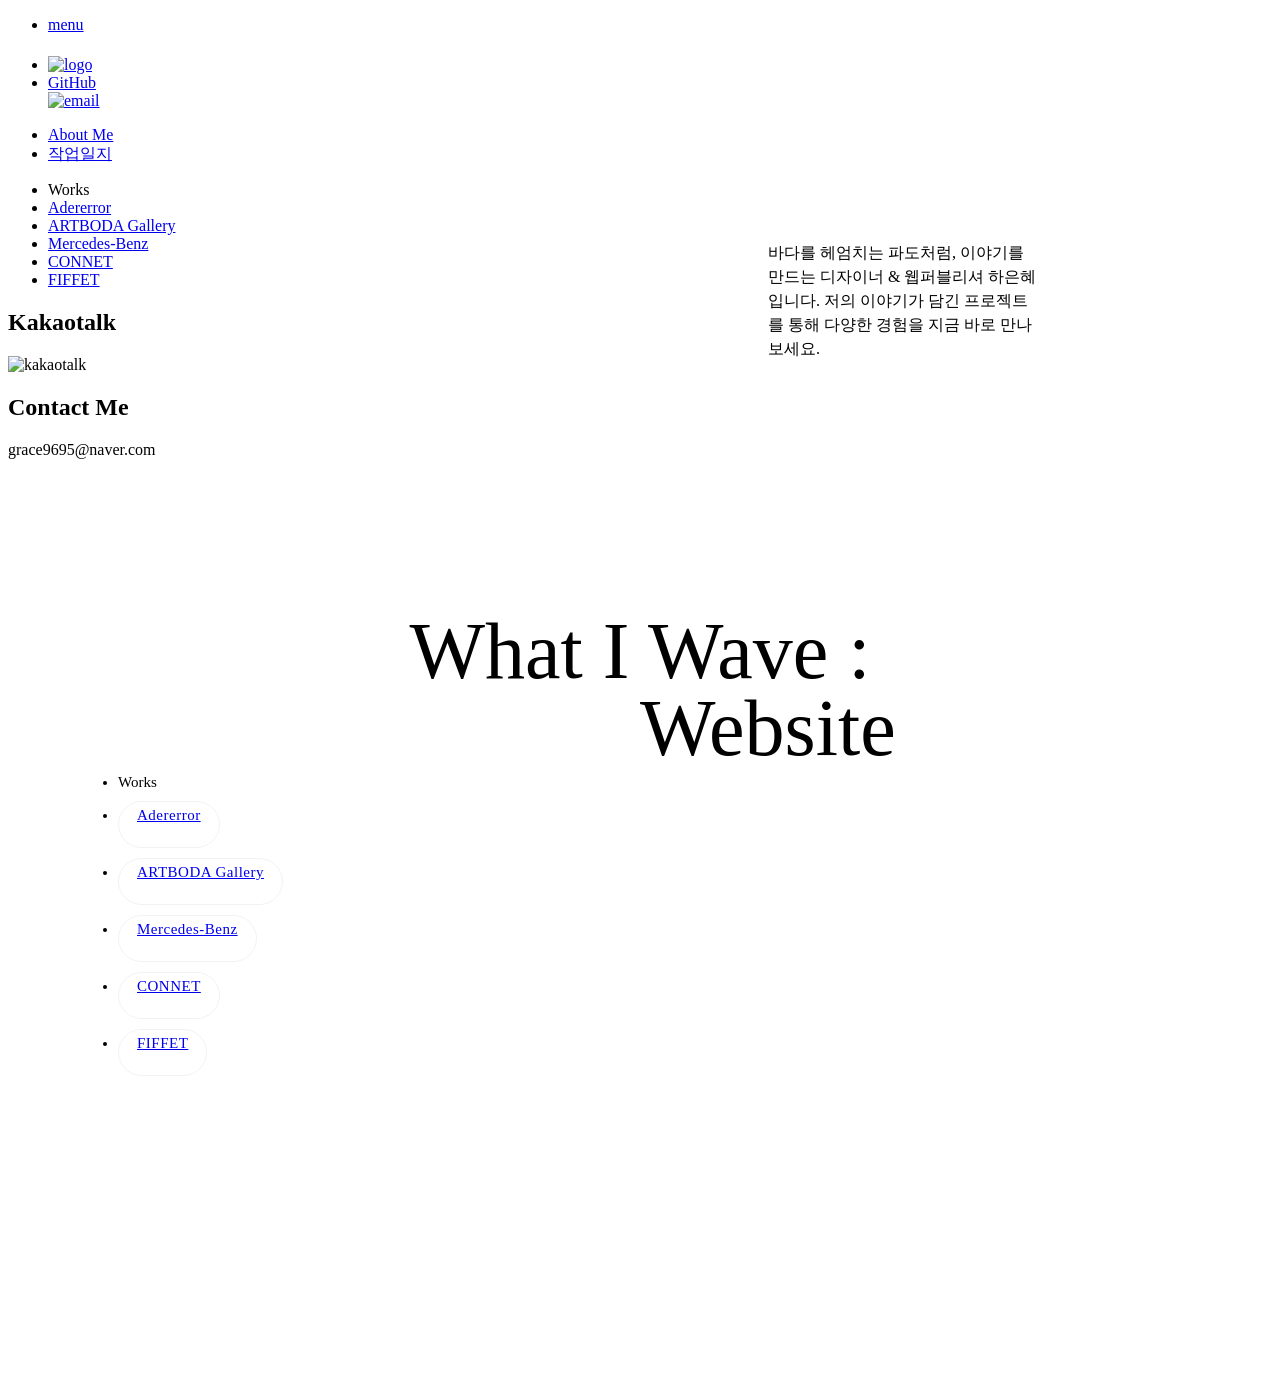
==== index.html @ 07a0487d "260717 파일추가" ====
<!DOCTYPE html>
<html lang="ko">

<head>
  <meta charset="utf-8">
  <title>HWAVE</title>
  <meta name="viewport" content="width=device-width,initial-scale=1,minimum-scale=1,maximum-scale=1,user-scalable=no">

  <!----- favicon ----->
  <link rel="shortcut icon" href="./assets/images/favicon/favicon.ico" type="image/x-icon">
  <link rel="apple-touch-icon" sizes="180x180" href="./assets/images/favicon/apple-touch-icon.png">
  <link rel="icon" type="image/png" sizes="32x32" href="./assets/images/favicon/favicon32.png">
  <link rel="icon" type="image/png" sizes="16x16" href="./assets/images/favicon/favicon16.png">
  <link rel="manifest" href="./assets/images/favicon/site.webmanifest">

  <!-- open graph -->
  <meta property="og:title" content="HWAVE">
  <meta property="og:description" content="EunhyeHa's Portfolio">
  <meta property="og:image" content="https://eunhyeha.github.io/2024Portfolio/assets/images/global/openGraph.jpg">
  <meta property="og:url" content="https://eunhyeha.github.io/2024Portfolio/index.html">

  <!----- reset ----->
  <link rel="stylesheet" href="./assets/styles/reset.css">

  <!----- font ----->
  <link rel="stylesheet" href="./assets/styles/pretendard.css">
  <link rel="stylesheet" href="./assets/styles/poppins.css">

  <!----- style ----->
  <!-- z-index 꼭 확인!!!!! -->
  <link rel="stylesheet" href="./global.css">
  <link rel="stylesheet" href="./assets/styles/globalVar.css">
  <link href="https://unpkg.com/aos@2.3.1/dist/aos.css" rel="stylesheet">

  <link rel="stylesheet" href="./index.css">

  <!----- jQuery ----->
  <script src="./assets/Js/jquery-3.7.1.min.js"></script>
  <script src="./assets/Js/jquery-ui.min.js"></script>
  <script src="https://unpkg.com/aos@2.3.1/dist/aos.js"></script>
  <script src="./global.js" defer></script>
  <script src="./index.js" defer></script>
</head>

<body>
  <!-- 주석 5개, 3개, 기본 -->

  <!----- header ----->
  <!-- frame-effect -->
  <div class="frame-effect" id="frameEffect">
    <video src="./assets/images/index/index-main-video.mp4" muted autoplay loop></video>
  </div>

  <header class="allPage-header">
    <!----- nav ----->
    <nav class="pc-main-nav">
      <ul class="menu-wrapper">

        <!-- menu -->
        <li class="menu">
          <a href="#" id="menuToggle" class="flip">menu</a>
        </li>

        <!-- logo -->
        <li class="menu-logo"><a href="./index.html"><img src="./assets/images/global/logo.png" alt="logo"></a></li>

        <!-- right-top -->
        <li class="menu-item">
          <div class="menu-item1"><a href="https://github.com/EunhyeHa">GitHub</a></div>
          <div class="menu-item2"><a href="mailto:grace9695@naver.com"><img src="./assets/images/global/icon-mail-w.png" alt="email"></a></div>
        </li>
      </ul>
    </nav>
  </header>

  <!--- header hidden-toggle --->
  <!----- menu-main ----->
  <section class="menu-main hidden" id="menuMain">
    <div class="menu-wrapper">
      <div class="menu-inner1">
        <ul class="hover-underline-menu">
          <li class="hover-effect"><a href="./about.html">About Me</a></li>
          <li class="hover-effect"><a href="https://github.com/EunhyeHa/2024Portfolio" target="_blank">작업일지</a></li>
        </ul>
      </div>

      <div class="menu-inner2">
        <ul>
          <li>Works</li>
          <li class="mpj1"><a href="./works/adererror.html">Adererror</a></li>
          <li class="mpj2"><a href="./works/artbodagallery.html">ARTBODA Gallery</a></li>
          <li class="mpj3"><a href="./works/mercedes.html">Mercedes-Benz</a></li>
          <li class="mpj4"><a href="./works/connet.html">CONNET</a></li>
          <li class="mpj5"><a href="./works/fifeet.html">FIFFET</a></li>
        </ul>
      </div>
    </div>
  </section>

  <!----- menu-side ----->
  <section class="menu-side hidden">
    <div class="side-wrapper">
      <div class="side-inner1">
        <h1>Kakaotalk</h1>
        <img src="./assets/images/global/kakaotalk.JPG" alt="kakaotalk">
      </div>
      <div class="side-inner2">
        <h1>Contact Me</h1>
        <p>grace9695@naver.com</p>
      </div>
    </div>
  </section>
  

  <!------------------------- 여기부터 본문 내용 ------------------------->
  <!----- index-main ----->
  <section class="index-main">

    <div class="list-wrapper">
    <ul>
      <li>Works</li>
      <li class="pj1"><a href="./works/adererror.html">Adererror</a></li>
      <li class="pj2"><a href="./works/artbodagallery.html">ARTBODA Gallery</a></li>
      <li class="pj3"><a href="./works/mercedes.html">Mercedes-Benz</a></li>
      <li class="pj4"><a href="./works/connet.html">CONNET</a></li>
      <li class="pj5"><a href="./works/fifeet.html">FIFFET</a></li>
    </ul>
    </div>

  <!----- index-project ----->
  <!-- project 1 -->  
  <div class="index-project1">
    <div class="pj1-img">
      <img src="./assets/images/index/index-pj1-img.jpg" alt="pj1">
    </div>
    <h1>ADERERROR</h1>
    <h2>UIUX Design, Web Publishing</h2>
    <p>패션 브랜드 Adererror의 웹사이트 리뉴얼 프로젝트. 브랜드의 다양한 컨텐츠를 활용해 그들의 메세지를 적극적으로 전달합니다.</p>
  </div>

  <!-- project 2 -->  
  <div class="index-project2">
    <div class="pj2-img">
      <img src="./assets/images/index/index-pj2-img2.jpg" alt="pj2">
    </div>
    <h1>ARTBODA Gallery</h1>
    <h2>UIUX Design</h2>
    <p>아트보다 갤러리의 웹사이트를 모바일 앱으로 기획하여, 사용자의 접근성을 높이고 서비스를 개선합니다.</p>
  </div>

  <!-- project 3 --> 
  <div class="index-project3">
    <div class="pj3-img">
      <img src="./assets/images/index/index-pj3-img.png" alt="pj3">
    </div>
    <h1>Mercedes-Benz</h1>
    <h2>UXUI Design, Web Publishing</h2>
    <p>Mercedes-Benz의 한국 공식사이트의 리뉴얼. 브랜드의 제품과 역사를 이해하고, 제공되는 서비스에 쉽게 접근할 수 있게 리뉴얼했습니다.</p>
  </div>
  
  <!-- project 4 -->  
  <div class="index-project4">
    <div class="pj4-img">
      <img src="./assets/images/index/index-pj4-img.jpg" alt="pj4">
    </div>
    <h1>CONNET</h1>
    <h2>BX Design, UIUX Design</h2>
    <p>덕후 생활을 더욱 풍요롭게! 웹툰 소셜 서비스 플랫폼 코넷, 코넷에서 마음껏 덕질해보세요.</p>
  </div>

  <!-- project 5 -->  
  <div class="index-project5">
    <div class="pj5-img">
      <img src="./assets/images/index/index-pj5-img.jpg" alt="pj5">
    </div>
    <h1>FIFEET</h1>
    <h2>Brand Experience Design</h2>
    <p>전부 다른 모양의 발을 가진 우리, 나에게 딱 맞는 신발만 구매할 수 있다면 어떨까요? 피핏은 개인 신발 매칭 서비스를 제공합니다.</p>
  </div>
  
</section>

  <!----- index-main-text ----->
  <section class="index-txt">
    <h1>What I Wave :</h1>
    <h2>
      <span id="flipper" class="flip">
        <span class="step step0 set">Website</span>
        <span class="step step1">Brand</span>
        <span class="step step2">Application</span>
        <span class="step step3">Story</span>
        <span class="step step4">Dreams</span>
        <span class="step step5">Flow</span>
        <span class="step step6">Anything</span>
        <span class="step step7">Identity</span>
        <span class="step step8">Experience</span>
        <span class="step step9">Interface</span>
    </span>
    </h2>
    <p>바다를 헤엄치는 파도처럼, 이야기를 만드는 디자이너 & 웹퍼블리셔 하은혜입니다. 
       저의 이야기가 담긴 프로젝트를 통해 다양한 경험을 지금 바로 만나보세요.</p>
  </section>

  <!-- main-video -->
  <video src="./assets/images/index/index-main-video.mp4" muted autoplay loop></video>

</body>
</html>
---- index.css ----
@charset "utf-8";
* {
    font-family: var(--primary-font-en);
}

/* z-index : 1,2 사용 */
/***** index-main *****/
.index-main {
    height: 100vh;

    position: relative;
    display: flex;
    align-items: center;
    transition: 0.5s ease-in-out;
}

/* index-main-list */
.index-main .list-wrapper {
    font-size: 15px;
    color: var(--color-w);
    padding-left: 70px;

    position: relative;
    z-index: 2;
}
.index-main .list-wrapper ul {
    display: flex;
    flex-direction: column;
}
.index-main .list-wrapper ul li:not(:first-child) {
    max-width: fit-content; /* 텍스트 길이에 맞게 */
    align-self: flex-start;
    height: 35px;
    margin-top: 10px;
    padding: 5px 18px;
    text-align: left;
    letter-spacing: 0.5px;
    border: rgba(128, 128, 128, 0.1) solid 1px;
    background-color: var(--color-lg);
    border-radius: 30px;
    
    transition: 0.2s ease-in-out;
}
.index-main .list-wrapper ul li:hover:not(:first-child) {
    border: #fff solid 1px;
    background-color: transparent;
}


/***** index-project *****/
/*** project 1 - Adererror ***/
.index-project1 {
    opacity: 0;
    visibility: hidden;
    background: url(./assets/images/index/index-main-pj1.jpg) no-repeat 50% / cover ;

    position: absolute;
    top: 0;
    left: 0;
    width: 100%;
    height: 100%;
    transition: opacity 0.5s ease-in-out, visibility 0.5s ease-in-out;
    
    /* list 밑으로!!!!!!!!!!!!!!!!!!!!!!!!!!!!!!!! */
    z-index: 1;
}
.index-project1::before {
    content: '';
    position: absolute;
    top: 0;
    left: 0;
    width: 100%;
    height: 100%;
    background-color: rgba(0, 0, 0, 0.4);
}

.index-project1 .pj1-img img {
    width: 750px;
    border-radius: 10px;
    position: absolute;
    top: 13vh;
    left: 50vw;
}
.index-project1 h1,
.index-project1 h2,
.index-project1 p {
    position: absolute;
    color: var(--color-w)
}
.index-project1 h1 {
    font-weight: var(--weight-sb);
    font-size: 75px;
    top: 65vh;
    left: 20vw;
}
.index-project1 h2 {
    width: 150px;
    font-size: 18px;
    font-weight: var(--weight-md);
    top: 25vh;
    left: 35vw;
}
.index-project1 p {
    width: 265px;
    font-family: var(--primary-font-ko);
    font-size: 16px;
    font-weight: var(--weight-rg);
    line-height: 1.4;
    top: 73vh;
    left: 70vw;
}

/*** project 2 - ARTBODA Gallery ***/
.index-project2 {
    opacity: 0;
    visibility: hidden;
    background: url(./assets/images/index/index-main-pj2.jpg) no-repeat 40% 60% / cover ;

    position: absolute;
    top: 0;
    left: 0;
    width: 100%;
    height: 100%;
    transition: opacity 0.5s ease-in-out, visibility 0.5s ease-in-out;
    
    /* list 밑으로!!!!!!!!!!!!!!!!!!!!!!!!!!!!!!!! */
    z-index: 1;
}
.index-project2::before {
    content: '';
    position: absolute;
    top: 0;
    left: 0;
    width: 100%;
    height: 100%;
    background-color: rgba(0, 0, 0, 0.4);
}

.index-project2 .pj2-img {
    width: 590px;
    overflow: hidden;
    border-radius: 10px;
    position: absolute;
    top: 45vh;
    left: 18vw; 
}
.index-project2 .pj2-img img{
    width: 100%;
    height: auto;
    transform: scale(2.2) translateY(25px) translateX(5px);
}
.index-project2 h1,
.index-project2 h2,
.index-project2 p {
    position: absolute;
    color: var(--color-w)
}
.index-project2 h1 {
    font-weight: var(--weight-sb);
    font-size: 75px;
    top: 53vh;
    left: 55vw;
}
.index-project2 h2 {
    width: 150px;
    font-size: 18px;
    font-weight: var(--weight-md);
    top: 70vh;
    left: 60vw;
}
.index-project2 p {
    width: 265px;
    font-family: var(--primary-font-ko);
    font-size: 16px;
    font-weight: var(--weight-rg);
    line-height: 1.4;
    top: 25vh;
    left: 37vw;
}

/*** project 3 - Mercedes ***/
.index-project3 {
    opacity: 0; 
    visibility: hidden;
    background: url(./assets/images/index/index-main-pj3.jpg) no-repeat 50% 35% / cover ;

    position: absolute;
    top: 0;
    left: 0;
    width: 100%;
    height: 100%;
    transition: opacity 0.5s ease-in-out, visibility 0.5s ease-in-out;
    
    /* list 밑으로!!!!!!!!!!!!!!!!!!!!!!!!!!!!!!!! */
    z-index: 1;
}
.index-project3::before {
    content: '';
    position: absolute;
    top: 0;
    left: 0;
    width: 100%;
    height: 100%;
    background-color: rgba(0, 0, 0, 0.4);
}

.index-project3 .pj3-img img {
    width: 750px;
    border-radius: 10px;
    position: absolute;
    top: 13vh;
    left: 50vw;
}
.index-project3 h1,
.index-project3 h2,
.index-project3 p {
    position: absolute;
    color: var(--color-w);
}
.index-project3 h1 {
    font-weight: var(--weight-sb);
    font-size: 75px;
    line-height: 1.4;
    top: 65vh;
    left: 20vw;
}
.index-project3 h2 {
    width: 150px;
    font-size: 18px;
    font-weight: var(--weight-md);
    top: 25vh;
    left: 35vw;
}
.index-project3 p {
    width: 265px;
    font-size: 16px;
    font-weight: var(--weight-rg);
    line-height: 1.4;
    top: 73vh;
    left: 70vw;
}

/*** project 4 - CONNET ***/
.index-project4 {
    opacity: 0;
    visibility: hidden;
    background: url(./assets/images/index/index-main-pj4.jpg) no-repeat 50% 55% / cover;

    position: absolute;
    top: 0;
    left: 0;
    width: 100%;
    height: 100%;
    transition: opacity 0.5s ease-in-out, visibility 0.5s ease-in-out;

    /* list 밑으로!!!!!!!!!!!!!!!!!!!!!!!!!!!!!!!! */
    z-index: 1;
}
.index-project4::before {
    content: '';
    position: absolute;
    top: 0;
    left: 0;
    width: 100%;
    height: 100%;
    background-color: rgba(0, 0, 0, 0.5);
}

.index-project4 .pj4-img {
    width: 590px;
    height: 380px;
    overflow: hidden;
    border-radius: 10px;
    position: absolute;
    top: 45vh;
    left: 18vw; 
}
.index-project4 .pj4-img img{
    width: 100%;
    height: 100%;
    object-fit: cover;
}

.index-project4 h1,
.index-project4 h2,
.index-project4 p {
    position: absolute;
    color: var(--color-w);
}
.index-project4 h1 {
    font-weight: var(--weight-sb);
    font-size: 75px;
    top: 53vh;
    left: 55vw;
}
.index-project4 h2 {
    width: 150px;
    font-size: 18px;
    font-weight: var(--weight-md);
    top: 70vh;
    left: 60vw;
}
.index-project4 p {
    font-family: var(--primary-font-ko);
    width: 265px;
    font-size: 16px;
    font-weight: var(--weight-rg);
    line-height: 1.4;
    top: 25vh;
    left: 37vw;
}

/*** project 5 - FIFEET ***/
.index-project5 {
    opacity: 0; 
    visibility: hidden;
    background: url(./assets/images/index/index-main-pj5.jpg) no-repeat 50% 33% / cover;

    position: absolute;
    top: 0;
    left: 0;
    width: 100%;
    height: 100%;
    transition: opacity 0.5s ease-in-out, visibility 0.5s ease-in-out;
    
    /* list 밑으로!!!!!!!!!!!!!!!!!!!!!!!!!!!!!!!! */
    z-index: 1;
}
.index-project5::before {
    content: '';
    position: absolute;
    top: 0;
    left: 0;
    width: 100%;
    height: 100%;
    background-color: rgba(0, 0, 0, 0.4);
}
.index-project5 .pj5-img {
    width: 480px; height: 500px;
    overflow: hidden;
    border-radius: 10px;
    position: absolute;
    top: 40vh;
    left: 65vw;
}
.index-project5 .pj5-img img {
    width: 100%; height: auto;
    transform: translateY(-80px);
}
.index-project5 h1,
.index-project5 h2,
.index-project5 p {
    position: absolute;
    color: var(--color-w);
}
.index-project5 h1 {
    font-weight: var(--weight-sb);
    font-size: 75px;
    top: 52vh;
    left: 25vw;
}
.index-project5 h2 {
    width: 165px;
    font-size: 18px;
    font-weight: var(--weight-md);
    top: 40vh;
    left: 53vw;
}
.index-project5 p {
    width: 265px;
    font-family: var(--primary-font-ko);
    font-size: 16px;
    font-weight: var(--weight-rg);
    line-height: 1.4;
    top: 20vh;
    left: 40vw;
}

/***** index-main-text *****/
/*** 제목 + 텍스트 ***/
.index-txt h1 {
    font-size: 80px;
    font-weight: var(--weight-sb);
    color: var(--color-w);
    position: absolute;
    top: 60vh;
    left: 32vw;
}

/*** flip animation ***/
.index-txt .flip-space {
    letter-spacing: 500px;
    position: absolute;
    top: 70vh;
    left: 40vw;

    display: inline-block;
    width: 100px;
    text-align: center;
}
.index-txt h2 {
    font-size: 80px;
    font-weight: var(--weight-sb);
    color: var(--color-w);
    display: inline-block;
    perspective: 500px;

    position: absolute;
    top: 65vh;
    left: 50vw;
}
.flip {
    display: inline-block;
    position: relative;
    width: 200px;
    height: 40px;
}

/* class 이름 주의!!!!!!!! (step) */
.flip .step {
    font-weight: var(--weight-sb);
    display: block;
    width: 100%;
    transition: transform 1.2s, opacity 0.3s;
    opacity: 0;
    transform: rotateX(90deg);
    position: absolute;
    top: 0;
    left: 0;
}
.flip .set {
    opacity: 1;
    transform: rotateX(0deg);
}
.flip .down {
    opacity: 0;
    transform: rotateX(-90deg);
}

.index-txt p {
    width: 270px;
    font-family: var(--primary-font-ko);
    font-size: 16px;
    line-height: 1.5;
    color: var(--color-w);

    position: absolute;
    top: 25vh;
    left: 60vw;
}

/*** main-video ***/
video {
    position: absolute;
    top: 0;
    left: 0;
    width: 100%;
    height: 100%;
    object-fit: cover;
    z-index: -99999;
}
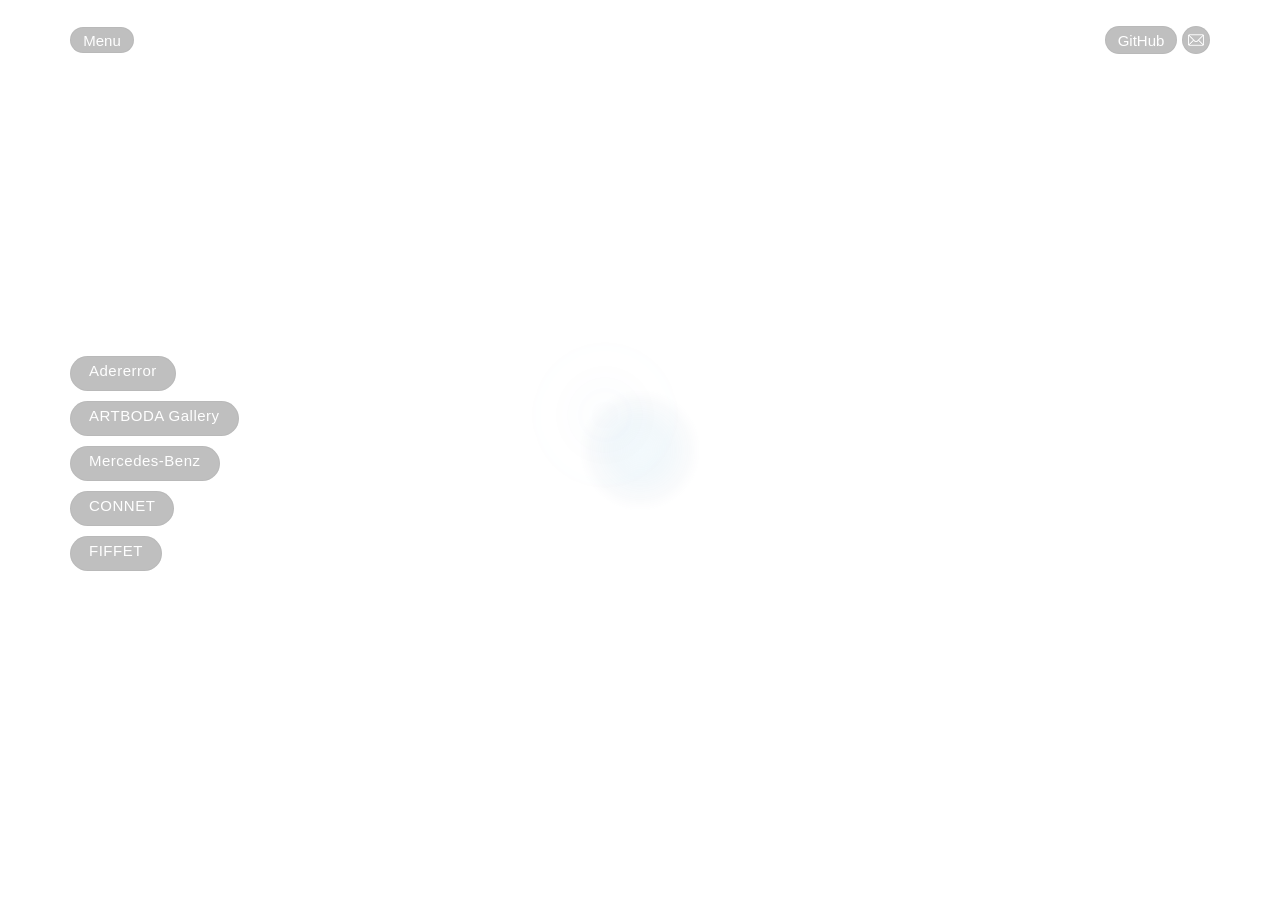
==== commit c6280a20: "260827 index 수정" ====
--- a/index.html
+++ b/index.html
@@ -180,29 +180,38 @@
   
 </section>
 
-  <!----- index-main-text ----->
-  <section class="index-txt">
-    <h1>What I Wave :</h1>
-    <h2>
-      <span id="flipper" class="flip">
-        <span class="step step0 set">Website</span>
-        <span class="step step1">Brand</span>
-        <span class="step step2">Application</span>
-        <span class="step step3">Story</span>
-        <span class="step step4">Dreams</span>
-        <span class="step step5">Flow</span>
-        <span class="step step6">Anything</span>
-        <span class="step step7">Identity</span>
-        <span class="step step8">Experience</span>
-        <span class="step step9">Interface</span>
-    </span>
-    </h2>
-    <p>바다를 헤엄치는 파도처럼, 이야기를 만드는 디자이너 & 웹퍼블리셔 하은혜입니다. 
-       저의 이야기가 담긴 프로젝트를 통해 다양한 경험을 지금 바로 만나보세요.</p>
-  </section>
-
-  <!-- main-video -->
-  <video src="./assets/images/index/index-main-video.mp4" muted autoplay loop></video>
+  <div class="fluid-layer" id="fluidLayer">
+    <svg class="fluid-svg" xmlns="http://www.w3.org/2000/svg" xmlns:xlink="http://www.w3.org/1999/xlink" aria-hidden="true" focusable="false">
+      <filter id="fluidDisplace" x="-25%" y="-25%" width="150%" height="150%" color-interpolation-filters="sRGB">
+        <feImage id="fluidMap" result="map" x="0" y="0" width="100%" height="100%" preserveAspectRatio="none"></feImage>
+        <feDisplacementMap id="fluidScale" in="SourceGraphic" in2="map" scale="36" xChannelSelector="R" yChannelSelector="G"></feDisplacementMap>
+      </filter>
+    </svg>
+    <!-- main-video -->
+    <!-- <img src="./assets/images/index/index-main-bgImg.jpg" alt=""> -->
+    <video src="./assets/images/index/index-main-video.mp4" muted autoplay loop></video>
+    <section class="index-txt">
+      <h1><span class="sway-what">What</span> <span class="sway-i">I</span> <span class="sway-wave">Wave</span> :</h1>
+      <h2>
+        <span id="flipper" class="flip">
+          <span class="step step0 set">Website</span>
+          <span class="step step1">Brand</span>
+          <span class="step step2">Application</span>
+          <span class="step step3">Story</span>
+          <span class="step step4">Dreams</span>
+          <span class="step step5">Flow</span>
+          <span class="step step6">Anything</span>
+          <span class="step step7">Identity</span>
+          <span class="step step8">Experience</span>
+          <span class="step step9">Interface</span>
+        </span>
+      </h2>
+      <p>바다를 헤엄치는 파도처럼, 이야기를 만드는 디자이너 & 웹퍼블리셔 하은혜입니다.
+         저의 이야기가 담긴 프로젝트를 통해 다양한 경험을 지금 바로 만나보세요.</p>
+      <div class="fluid-caustic fluid-caustic--in" id="fluidCausticIn" aria-hidden="true"></div>
+    </section>
+  </div>
+  <div class="fluid-caustic" id="fluidCaustic" aria-hidden="true"></div>
 
 </body>
 </html>
--- a/assets/styles/pretendard.css
+++ b/assets/styles/pretendard.css
@@ -0,0 +1,72 @@
+@charset "utf-8";
+/*
+Copyright (c) 2021 Kil Hyung-jin, with Reserved Font Name Pretendard.
+https://github.com/orioncactus/pretendard
+
+This Font Software is licensed under the SIL Open Font License, Version 1.1.
+This license is copied below, and is also available with a FAQ at:
+http://scripts.sil.org/OFL
+*/
+
+@font-face {
+	font-family: 'Pretendard';
+	font-weight: 900;
+	font-display: swap;
+	src: local('Pretendard Black'), url(../fonts/Pretendard-Black.woff2) format('woff2');
+}
+
+@font-face {
+	font-family: 'Pretendard';
+	font-weight: 800;
+	font-display: swap;
+	src: local('Pretendard ExtraBold'), url(../fonts/Pretendard-ExtraBold.woff2) format('woff2');
+}
+
+@font-face {
+	font-family: 'Pretendard';
+	font-weight: 700;
+	font-display: swap;
+	src: local('Pretendard Bold'), url(../fonts/Pretendard-Bold.woff2) format('woff2');
+}
+
+@font-face {
+	font-family: 'Pretendard';
+	font-weight: 600;
+	font-display: swap;
+	src: local('Pretendard SemiBold'), url(../fonts/Pretendard-SemiBold.woff2) format('woff2');
+}
+
+@font-face {
+	font-family: 'Pretendard';
+	font-weight: 500;
+	font-display: swap;
+	src: local('Pretendard Medium'), url(../fonts/Pretendard-Medium.woff2) format('woff2');
+}
+
+@font-face {
+	font-family: 'Pretendard';
+	font-weight: 400;
+	font-display: swap;
+	src: local('Pretendard Regular'), url(../fonts/Pretendard-Regular.woff2) format('woff2');
+}
+
+@font-face {
+	font-family: 'Pretendard';
+	font-weight: 300;
+	font-display: swap;
+	src: local('Pretendard Light'), url(../fonts/Pretendard-Light.woff2) format('woff2');
+}
+
+@font-face {
+	font-family: 'Pretendard';
+	font-weight: 200;
+	font-display: swap;
+	src: local('Pretendard ExtraLight'), url(../fonts/Pretendard-ExtraLight.woff2) format('woff2');
+}
+
+@font-face {
+	font-family: 'Pretendard';
+	font-weight: 100;
+	font-display: swap;
+	src: local('Pretendard Thin'), url(../fonts/Pretendard-Thin.woff2) format('woff2');
+}
--- a/assets/styles/poppins.css
+++ b/assets/styles/poppins.css
@@ -0,0 +1,128 @@
+@charset "utf-8";
+
+@font-face {
+    font-family: 'Poppins';
+    src: local('Poppins Thin'),url(../fonts/Poppins-Light.ttf) format('ttf');
+    font-style: normal;
+    font-weight: 100;
+    font-display: swap;
+}
+@font-face {
+    font-family: 'Poppins';
+    src: local('Poppins ThinItalic'),url(../fonts/Poppins-LightItalic.ttf) format('ttf');
+    font-style: normal;
+    font-weight: 100;
+    font-display: swap;
+}
+@font-face {
+    font-family: 'Poppins';
+    src: local('Poppins ExtraLight'),url(../fonts/Poppins-ExtraLight.ttf) format('ttf');
+    font-style: normal;
+    font-weight: 200;
+    font-display: swap;
+}
+@font-face {
+    font-family: 'Poppins';
+    src: local('Poppins ExtraLightItalic'),url(../fonts/Poppins-ExtraLightItalic.ttf) format('ttf');
+    font-style: italic;
+    font-weight: 200;
+    font-display: swap;
+}
+@font-face {
+    font-family: 'Poppins';
+    src: local('Poppins Light'),url(../fonts/Poppins-Light.ttf) format('ttf');
+    font-style: normal;
+    font-weight: 300;
+    font-display: swap;
+}
+@font-face {
+    font-family: 'Poppins';
+    src: local('Poppins LightItalic'),url(../fonts/Poppins-LightItalic.ttf) format('ttf');
+    font-style: italic;
+    font-weight: 300;
+    font-display: swap;
+}
+@font-face {
+    font-family: 'Poppins';
+    src: local('Poppins Regular'),url(../fonts/Poppins-Regular.ttf) format('ttf');
+    font-style: normal;
+    font-weight: 400;
+    font-display: swap;
+}
+@font-face {
+    font-family: 'Poppins';
+    src: local('Poppins RegularItalic'),url(../fonts/Poppins-Italic.ttf) format('ttf');
+    font-style: italic;
+    font-weight: 400;
+    font-display: swap;
+}
+@font-face {
+    font-family: 'Poppins';
+    src: local('Poppins Medium'),url(../fonts/Poppins-Medium.ttf) format('ttf');
+    font-style: normal;
+    font-weight: 500;
+    font-display: swap;
+}
+@font-face {
+    font-family: 'Poppins';
+    src: local('Poppins MediumItalic'),url(../fonts/Poppins-MediumItalic.ttf) format('ttf');
+    font-style: italic;
+    font-weight: 500;
+    font-display: swap;
+}
+@font-face {
+    font-family: 'Poppins';
+    src: local('Poppins SemiBold'),url(../fonts/Poppins-SemiBold.ttf) format('ttf');
+    font-style: normal;
+    font-weight: 600;
+    font-display: swap;
+}
+@font-face {
+    font-family: 'Poppins';
+    src: local('Poppins SemiBoldItalic'),url(../fonts/Poppins-SemiBoldItalic.ttf) format('ttf');
+    font-style: italic;
+    font-weight: 600;
+    font-display: swap;
+}
+@font-face {
+    font-family: 'Poppins';
+    src: local('Poppins Bold'),url(../fonts/Poppins-Bold.ttf) format('ttf');
+    font-style: normal;
+    font-weight: 700;
+    font-display: swap;
+}
+@font-face {
+    font-family: 'Poppins';
+    src: local('Poppins BoldItalic'),url(../fonts/Poppins-BoldItalic.ttf) format('ttf');
+    font-style: italic;
+    font-weight: 700;
+    font-display: swap;
+}
+@font-face {
+    font-family: 'Poppins';
+    src: local('Poppins ExtraBold'),url(../fonts/Poppins-ExtraBold.ttf) format('ttf');
+    font-style: normal;
+    font-weight: 800;
+    font-display: swap;
+}
+@font-face {
+    font-family: 'Poppins';
+    src: local('Poppins ExtraBoldItalic'),url(../fonts/Poppins-ExtraBoldItalic.ttf) format('ttf');
+    font-style: italic;
+    font-weight: 800;
+    font-display: swap;
+}
+@font-face {
+    font-family: 'Poppins';
+    src: local('Poppins Black'),url(../fonts/Poppins-Black.ttf) format('ttf');
+    font-style: normal;
+    font-weight: 900;
+    font-display: swap;
+}
+@font-face {
+    font-family: 'Poppins';
+    src: local('Poppins BlackItalic'),url(../fonts/Poppins-BlackItalic.ttf) format('ttf');
+    font-style: italic;
+    font-weight: 900;
+    font-display: swap;
+}
--- a/global.css
+++ b/global.css
@@ -0,0 +1,409 @@
+@charset "utf-8";
+body {
+  font-family: var(--primary-font-en);
+  overflow: hidden;
+  color: var(--color-w);
+  position: relative;
+}
+
+/* 
+z-index 모든 페이지에서 최상위에 오도록 
+단위: 9000, 9990, 9991, 9999, 99999
+*/
+
+/*
+  공통 적용
+  transition: 0.2s ease-in-out;
+*/
+
+
+/***** header *****/
+/*** frame effect ***/
+.frame-effect {
+  position: fixed;
+  top: 0;
+  left: 0;
+  width: 100%;
+  height: 100%;
+  background-color: transparent;
+  overflow: hidden;
+  transition: opacity 0.4s ease-in-out;
+  pointer-events: none;
+  opacity: 0;
+  transform: translateX(-100%);
+
+  z-index: 9000;
+}
+.frame-effect.visible {
+  opacity: 1;
+  transform: translateX(0);
+}
+
+/* The overlay background color and center cutout effect */
+.frame-effect::before {
+  content: '';
+  position: absolute;
+  top: 0;
+  left: 0;
+  width: 100%;
+  height: 100%;
+  background-color: var(--color-b);
+  z-index: 9990;
+}
+
+.frame-effect::after {
+  content: '';
+  position: absolute;
+  top: 10%;
+  left: 30%;
+  width: 50%;
+  height: 80%;
+  
+  border-radius: 10px;
+  z-index: 9991;
+}
+
+/* 비디오 스타일링 */
+.frame-effect video {
+  position: absolute;
+  top: 10%;
+  left: 30%;
+  width: 40%;
+  height: 80%;
+  object-fit: cover;
+  border-radius: 10px;
+  z-index: 9990;
+}
+
+.frame-effect.visible {
+  opacity: 1;
+  transform: translateX(0);
+}
+
+/*** nav ***/
+.allPage-header {
+  width: 100%;
+  height: 50px;
+  padding: 25px 70px 0 70px;
+  font-size: 15px;
+  position: fixed;
+
+  z-index: 99990;
+}
+
+.allPage-header .pc-main-nav .menu-wrapper {
+  height: 30px;
+  display: flex;
+  align-items: center;
+  justify-content: space-between;
+  position: relative;
+
+}
+
+/*** menu ***/
+.allPage-header .pc-main-nav .menu-wrapper .menu {
+  width: 64px;
+  height: 26px;
+
+  background-color: var(--color-lg);
+  border: rgba(128, 128, 128, 0.1) solid 1px;
+  border-radius: 30px;
+  text-transform: capitalize;
+  display: flex;
+  justify-content: center;
+  align-items: center;
+  position: relative;
+  z-index: 999999;
+
+  perspective: 1000px;
+
+  transition: 0.2s ease-in-out;
+}
+
+.allPage-header .pc-main-nav .menu-wrapper .menu a {
+  color: var(--color-w);
+  position: relative;
+  
+  display: inline-block;
+  text-decoration: none;
+  width: 100%;
+  height: 100%;
+  display: flex;
+  align-items: center;
+  justify-content: center;
+  transform-style: preserve-3d;
+  transition: 0.6s ease-in-out;
+}
+
+.allPage-header .pc-main-nav .menu-wrapper .menu a.flipped {
+  transform: rotateX(180deg);
+}
+
+.allPage-header .pc-main-nav .menu-wrapper .menu a .front,
+.allPage-header .pc-main-nav .menu-wrapper .menu a .back {
+  position: absolute;
+  width: 100%;
+  height: 100%;
+  display: flex;
+  align-items: center;
+  justify-content: center;
+  backface-visibility: hidden;
+}
+
+.allPage-header .pc-main-nav .menu-wrapper .menu a .back {
+  transform: rotateX(180deg);
+}
+
+.allPage-header .pc-main-nav .menu-wrapper .menu a::before,
+.allPage-header .pc-main-nav .menu-wrapper .menu a::after {
+  content: '';
+  position: absolute;
+  top: 0;
+  left: 0;
+  width: 100%;
+  height: 100%;
+}
+
+.allPage-header .pc-main-nav .menu-wrapper .menu a::before {
+  background-color: transparent;
+  transition: background-color 0.3s ease-in-out;
+  z-index: 9000;
+}
+
+.allPage-header .pc-main-nav .menu-wrapper .menu a::after {
+  top: 5px;
+  left: 5px;
+  right: 5px;
+  bottom: 5px;
+}
+
+/* hover */
+.allPage-header .pc-main-nav .menu-wrapper .menu:hover {
+  border: #fff 1px solid;
+  background-color: transparent;
+}
+
+/***** logo *****/
+.allPage-header .pc-main-nav .menu-wrapper .menu-logo {
+  position: absolute;
+  left: 50%;
+  transform: translateX(-50%);
+}
+
+.allPage-header .pc-main-nav .menu-wrapper .menu-logo img {
+  height: 22px;
+}
+
+/***** right-top *****/
+.allPage-header .pc-main-nav .menu-wrapper .menu-item {
+  display: flex;
+  align-items: center;
+}
+
+/*** GitHub ***/
+.allPage-header .pc-main-nav .menu-wrapper .menu-item1 {
+  background-color: var(--color-lg);
+  border: rgba(128, 128, 128, 0.1) solid 1px;
+  border-radius: 50px;
+
+  transition: 0.2s ease-in-out;
+}
+
+.allPage-header .pc-main-nav .menu-wrapper .menu-item1 a {
+  width: 70px;
+  height: 26px;
+  display: flex;
+  justify-content: center;
+  align-items: center;
+}
+
+.allPage-header .pc-main-nav .menu-wrapper .menu-item1:hover {
+  border: #fff 1px solid;
+  background-color: transparent;
+}
+
+/*** Mail ***/
+.allPage-header .pc-main-nav .menu-wrapper .menu-item2 {
+  background-color: var(--color-lg);
+  border: rgba(128, 128, 128, 0.1) solid 1px;
+  border-radius: 50px;
+  margin-left: 5px;
+
+  transition: 0.2s ease-in-out;
+}
+
+.allPage-header .pc-main-nav .menu-wrapper .menu-item2:hover {
+  border: #fff 1px solid;
+  background-color: transparent;
+}
+
+.allPage-header .pc-main-nav .menu-wrapper .menu-item2 a {
+  width: 26px;
+  height: 26px;
+  display: flex;
+  justify-content: center;
+  align-items: center;
+}
+
+.allPage-header .pc-main-nav .menu-wrapper .menu-item2 img {
+  width: 16px;
+}
+
+/*** hidden-toggle ***/
+/***** menu-main *****/
+.menu-main {
+  height: 100vh;
+  padding: 0 70px;
+  position: fixed;
+  z-index: 9999;
+  top: 0;
+  left: 0;
+  display: flex;
+  align-items: center;
+  transition: opacity 0.6s ease-in-out, transform 0.6s ease-in-out;
+  opacity: 0;
+  transform: translateX(-100%);
+}
+  
+.menu-main.visible {
+  opacity: 1;
+  transform: translateX(0);
+}
+
+/*** mouse-hover-effect ***/
+.hover-underline-menu li:nth-of-type(2) {
+  font-family: var(--primary-font-ko);
+}
+
+.hover-underline-menu li a {
+  color: var(--color-w);
+  text-decoration: none;
+  line-height: 2;
+  position: relative;
+}
+
+.hover-underline-menu li a::after {
+  content: '';
+  position: absolute;
+  width: 0;
+  height: 1px;
+  display: block;
+  margin-top: -5px;
+  right: 0;
+  background: var(--color-w);
+  transition: width 0.4s ease-in-out, background-color 0.4s ease-in-out;
+}
+
+.hover-underline-menu li:hover a::after {
+  width: 100%;
+  left: 0;
+  background: var(--color-w);
+}
+
+.gray-text {
+  color: var(--color-lg) !important;
+}
+
+.menu-main .menu-wrapper .menu-inner1 ul {
+  font-size: 20px;
+  font-weight: var(--weight-md);
+  line-height: 1.8;
+  letter-spacing: 0.5px;
+  margin-bottom: 35px;
+  display: inline-block;
+  position: relative;
+  z-index: 99999;
+}
+
+/*** Works ***/
+.menu-main .menu-wrapper .menu-inner2 li {
+  font-size: 15px;
+  color: var(--color-w);
+  display: flex;
+  align-items: center;
+
+  transition: 0.2s ease-in-out;
+  position: relative;
+  z-index: 99999;
+}
+
+.menu-main .menu-wrapper .menu-inner2 ul li:not(:first-child) {
+  max-width: fit-content;
+  align-self: flex-start;
+  height: 35px;
+  margin-top: 10px;
+  padding: 5px 18px;
+  text-align: left;
+  letter-spacing: 0.5px;
+  border: rgba(128, 128, 128, 0.1) solid 1px;
+  background-color: var(--color-lg);
+  border-radius: 30px;
+}
+
+.menu-main .menu-wrapper .menu-inner2 ul li:hover:not(:first-child) {
+  border: #fff solid 1px;
+  background-color: transparent;
+}
+
+/***** menu-side *****/
+.menu-side {
+  width: 230px;
+  margin: 0 70px;
+  position: fixed;
+  z-index: 99999;
+
+  top: 30%;
+  right: 0%;
+  display: flex;
+  align-items: center;
+  font-size: 14px;
+  transition: opacity 0.6s ease-in-out, transform 0.6s ease-in-out;
+  opacity: 0;
+  transform: translateX(100%); /* 화면 밖에서 시작 */
+}
+
+.menu-side.visible {
+  opacity: 1;
+  transform: translateX(0); /* 화면 안으로 이동 */
+}
+
+/* 사이드 내부 스타일 */
+.menu-side .side-wrapper .side-inner1 {
+  padding: 15px 20px 20px;
+  background-color: var(--color-lg);
+  border-radius: 10px;
+}
+
+.menu-side .side-wrapper .side-inner1 img {
+  width: 100%;
+  height: 100%;
+  margin-top: 10px;
+
+  filter: blur(3px);
+  transition: 0.3s ease-in-out; 
+}
+.menu-side .side-wrapper .side-inner1 img:hover {
+  filter: blur(0);
+}
+
+.menu-side .side-wrapper .side-inner1 h1 {
+  font-weight: 550;
+}
+
+.menu-side .side-wrapper .side-inner2 {
+  margin-top: 10px;
+  padding: 15px 20px 20px;
+  background-color: var(--color-lg);
+  border-radius: 10px;
+}
+
+.menu-side .side-wrapper .side-inner2 p {
+  color: var(--color-g);
+  margin-top: 5px;
+}
+
+/* 사이드 내 이미지 스타일 */
+.menu-side img {
+  height: 60vh;
+  object-fit: contain;
+}
--- a/assets/styles/globalVar.css
+++ b/assets/styles/globalVar.css
@@ -0,0 +1,62 @@
+@charset "utf-8";
+
+/** font **/
+/* en font-family: 'Poppins'; */
+@import url(./poppins.css); 
+
+/* ko font-family: 'Pretendard'; */
+@import url(./pretendard.css);
+
+:root {
+  /* 
+    기본 폰트 사이즈 14px sm
+    기본 폰트 두께 500 sm
+  */
+
+/***** font *****/
+--primary-font-en: 'Poppins', Verdana, 'Segoe UI', Tahoma, Geneva, sans-serif;
+--primary-font-ko: 'Pretendard', system-ui, -apple-system, BlinkMacSystemFont, 'Segoe UI', Roboto, Oxygen, Ubuntu, Cantarell, 'Open Sans', 'Helvetica Neue', sans-serif;
+
+/*** size ***/
+--size-xxs: 10px;
+--size-xs: 12px;
+--size-sm: 14px;
+--size-md: 16px;
+--size-lg: 18px;
+--size-xl: 20px;
+--size-xxl: 25px;
+
+/*** weight ***/
+--weight-rg: 400;
+--weight-md: 500;
+--weight-sb: 600;
+--weight-bo: 700;
+
+/***** color *****/
+--color-b: #101010;
+--color-w: #fff;
+--color-g: #aaaaaa;
+--color-lg: rgba(128, 128, 128, 0.5);
+--color-main: #0031e2;
+
+/***** z-index *****/
+/* 1: 가장 위에 올라올 것, 9: 가장 아래 내려갈 것 */
+/* --zIndex-7: -9999;
+--zIndex-6: 99;
+--zIndex-5: 999;
+--zIndex-4: 9999;
+--zIndex-3: 99999;
+--zIndex-2: 999999;
+--zIndex-1: 9999999; */
+
+/***** line-height *****/
+--lineHeight-sm: 1.4;
+--lineHeight-nm: 1.6;
+--lineHeight-md: 1.8;
+
+/***** 기타 *****/
+/* --full-size: 100%;
+--text-indent: -9999px;
+--primary-center: 0 auto; */
+
+}
--- a/index.css
+++ b/index.css
@@ -9,6 +9,7 @@
     height: 100vh;
 
     position: relative;
+    z-index: 2;
     display: flex;
     align-items: center;
     transition: 0.5s ease-in-out;
@@ -376,6 +377,66 @@
     left: 40vw;
 }
 
+/***** fluid displacement (video + .index-txt) *****/
+.fluid-layer {
+    position: absolute;
+    top: 0;
+    left: 0;
+    width: 100%;
+    height: 100%;
+    min-height: 100vh;
+    z-index: 0;
+    pointer-events: none;
+}
+.index-txt {
+    position: absolute;
+    inset: 0;
+    pointer-events: none;
+}
+.index-txt.is-on {
+    filter: url(#fluidDisplace);
+}
+.fluid-svg {
+    position: absolute;
+    width: 0;
+    height: 0;
+    overflow: hidden;
+}
+.fluid-caustic {
+    position: absolute;
+    top: 0;
+    left: 0;
+    z-index: 1;
+    width: 120px;
+    height: 120px;
+    margin: -60px 0 0 -60px;
+    pointer-events: none;
+    border-radius: 50%;
+    background: radial-gradient(
+        circle at center,
+        rgba(154, 210, 236, 0.72) 0%,
+        rgba(64, 148, 196, 0.38) 32%,
+        rgba(22, 78, 128, 0.14) 58%,
+        transparent 72%
+    );
+    mix-blend-mode: screen;
+    opacity: 0;
+    will-change: transform, opacity;
+}
+.fluid-caustic--in {
+    z-index: 0;
+    width: 120px;
+    height: 120px;
+    margin: -60px 0 0 -60px;
+    filter: blur(10px);
+    background: radial-gradient(
+        circle at center,
+        rgba(120, 188, 220, 0.4) 0%,
+        rgba(40, 110, 160, 0.18) 40%,
+        transparent 70%
+    );
+}
+
 /***** index-main-text *****/
 /*** 제목 + 텍스트 ***/
 .index-txt h1 {
@@ -385,6 +446,23 @@
     position: absolute;
     top: 60vh;
     left: 32vw;
+}
+.index-txt h1 .sway-what,
+.index-txt h1 .sway-i,
+.index-txt h1 .sway-wave {
+    display: inline-block;
+}
+.index-txt h1 .sway-what {
+    transform-origin: 50% 100%;
+    animation: textSwayA 4.8s ease-in-out infinite;
+}
+.index-txt h1 .sway-i {
+    transform-origin: 50% 100%;
+    animation: textSwayI 5.3s ease-in-out 0.35s infinite;
+}
+.index-txt h1 .sway-wave {
+    transform-origin: 50% 100%;
+    animation: textSwayW 6.1s ease-in-out 0.7s infinite;
 }
 
 /*** flip animation ***/
@@ -438,7 +516,7 @@
 }
 
 .index-txt p {
-    width: 270px;
+    width: 300px;
     font-family: var(--primary-font-ko);
     font-size: 16px;
     line-height: 1.5;
@@ -447,15 +525,44 @@
     position: absolute;
     top: 25vh;
     left: 60vw;
+    transform-origin: 70% 0%;
+    animation: textSwayC 6.2s ease-in-out infinite;
+}
+@keyframes textSwayA {
+    0%, 100% { transform: translateY(0) rotate(0deg); }
+    35% { transform: translateY(-10px) rotate(0.5deg); }
+    68% { transform: translateY(7px) rotate(-0.35deg); }
+}
+@keyframes textSwayI {
+    0%, 100% { transform: translateY(0) rotate(0deg); }
+    28% { transform: translateY(9px) rotate(-0.45deg); }
+    62% { transform: translateY(-11px) rotate(0.4deg); }
+}
+@keyframes textSwayW {
+    0%, 100% { transform: translateY(0) rotate(0deg); }
+    40% { transform: translateY(-8px) rotate(0.3deg); }
+    74% { transform: translateY(10px) rotate(-0.5deg); }
+}
+@keyframes textSwayC {
+    0%, 100% { transform: translateY(0) rotate(0deg); }
+    38% { transform: translateY(8px) rotate(-0.4deg); }
+    70% { transform: translateY(-6px) rotate(0.3deg); }
+}
+@media (prefers-reduced-motion: reduce) {
+    .index-txt h1 .sway-what,
+    .index-txt h1 .sway-i,
+    .index-txt h1 .sway-wave,
+    .index-txt p {
+        animation: none;
+    }
 }
 
 /*** main-video ***/
-video {
+.fluid-layer > video {
     position: absolute;
     top: 0;
     left: 0;
     width: 100%;
     height: 100%;
     object-fit: cover;
-    z-index: -99999;
 }
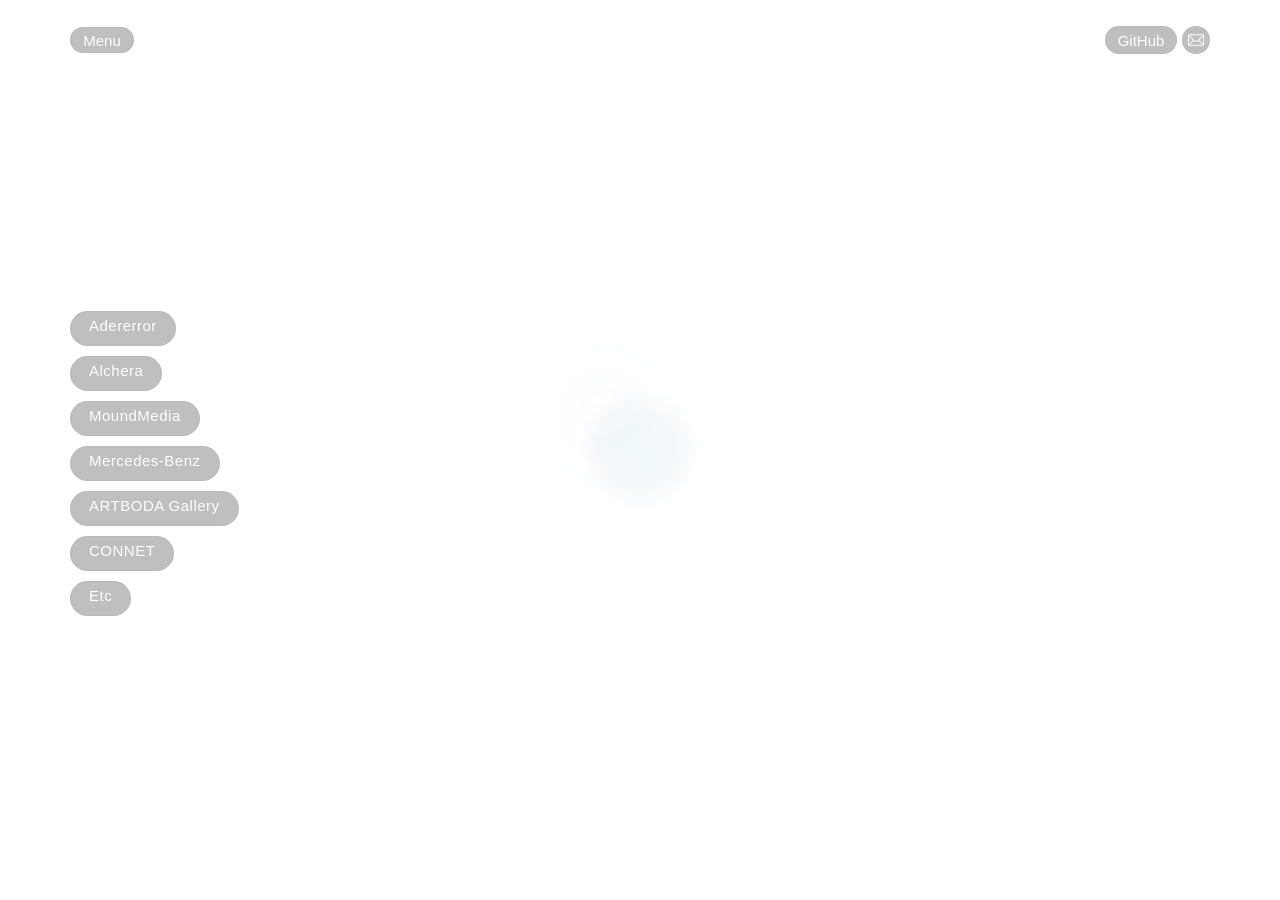
==== commit e6efc489: "260828 index 및 수정" ====
--- a/index.html
+++ b/index.html
@@ -88,10 +88,12 @@
         <ul>
           <li>Works</li>
           <li class="mpj1"><a href="./works/adererror.html">Adererror</a></li>
-          <li class="mpj2"><a href="./works/artbodagallery.html">ARTBODA Gallery</a></li>
-          <li class="mpj3"><a href="./works/mercedes.html">Mercedes-Benz</a></li>
-          <li class="mpj4"><a href="./works/connet.html">CONNET</a></li>
-          <li class="mpj5"><a href="./works/fifeet.html">FIFFET</a></li>
+          <li class="mpj2"><a href="./works/alchera.html">Alchera</a></li>
+          <li class="mpj3"><a href="https://moundmedia.co.kr/home" target="_blank">MoundMedia</a></li>
+          <li class="mpj4"><a href="./works/mercedes.html">Mercedes-Benz</a></li>
+          <li class="mpj5"><a href="./works/artbodagallery.html">ARTBODA Gallery</a></li>
+          <li class="mpj6"><a href="./works/connet.html">CONNET</a></li>
+          <li class="mpj7"><a href="./works/etc.pdf" target="_blank">Etc</a></li>
         </ul>
       </div>
     </div>
@@ -119,11 +121,13 @@
     <div class="list-wrapper">
     <ul>
       <li>Works</li>
-      <li class="pj1"><a href="./works/adererror.html">Adererror</a></li>
-      <li class="pj2"><a href="./works/artbodagallery.html">ARTBODA Gallery</a></li>
-      <li class="pj3"><a href="./works/mercedes.html">Mercedes-Benz</a></li>
-      <li class="pj4"><a href="./works/connet.html">CONNET</a></li>
-      <li class="pj5"><a href="./works/fifeet.html">FIFFET</a></li>
+          <li class="pj1"><a href="./works/adererror.html">Adererror</a></li>
+          <li class="pj2"><a href="./works/alchera.html">Alchera</a></li>
+          <li class="pj3"><a href="https://moundmedia.co.kr/home" target="_blank">MoundMedia</a></li>
+          <li class="pj4"><a href="./works/mercedes.html">Mercedes-Benz</a></li>
+          <li class="pj5"><a href="./works/artbodagallery.html">ARTBODA Gallery</a></li>
+          <li class="pj6"><a href="./works/connet.html">CONNET</a></li>
+          <li class="pj7"><a href="./works/etc.pdf" target="_blank">Etc</a></li>
     </ul>
     </div>
 
@@ -141,11 +145,11 @@
   <!-- project 2 -->  
   <div class="index-project2">
     <div class="pj2-img">
-      <img src="./assets/images/index/index-pj2-img2.jpg" alt="pj2">
-    </div>
-    <h1>ARTBODA Gallery</h1>
-    <h2>UIUX Design</h2>
-    <p>아트보다 갤러리의 웹사이트를 모바일 앱으로 기획하여, 사용자의 접근성을 높이고 서비스를 개선합니다.</p>
+      <img src="./assets/images/index/index-pj2-img.jpg" alt="pj2">
+    </div>
+    <h1>Alchera</h1>
+    <h2>UIUX Design, Web Publishing</h2>
+    <p>Vision AI 솔루션 혁신 선도기업 Alchera 홈페이지 리뉴얼 프로젝트. 기업의 AI 기술 내용을 더 자세히, 적극적으로 전달합니다.</p>
   </div>
 
   <!-- project 3 --> 
@@ -153,19 +157,19 @@
     <div class="pj3-img">
       <img src="./assets/images/index/index-pj3-img.png" alt="pj3">
     </div>
-    <h1>Mercedes-Benz</h1>
-    <h2>UXUI Design, Web Publishing</h2>
-    <p>Mercedes-Benz의 한국 공식사이트의 리뉴얼. 브랜드의 제품과 역사를 이해하고, 제공되는 서비스에 쉽게 접근할 수 있게 리뉴얼했습니다.</p>
+    <h1>MoundMedia</h1>
+    <h2>imweb / Website Design</h2>
+    <p>imweb 플랫폼을 활용하여 다양한 레이블이 소속되어 있는 MoundMedia의 홈페이지를 리뉴얼했습니다. 한국어/영어/일본어 총 세가지 버전으로 제작했습니다. </p>
   </div>
   
   <!-- project 4 -->  
   <div class="index-project4">
     <div class="pj4-img">
-      <img src="./assets/images/index/index-pj4-img.jpg" alt="pj4">
-    </div>
-    <h1>CONNET</h1>
-    <h2>BX Design, UIUX Design</h2>
-    <p>덕후 생활을 더욱 풍요롭게! 웹툰 소셜 서비스 플랫폼 코넷, 코넷에서 마음껏 덕질해보세요.</p>
+      <img src="./assets/images/index/index-pj4-img.png" alt="pj4">
+    </div>
+    <h1>Mercedes-Benz</h1>
+    <h2>UXUI Design, Web Publishing</h2>
+    <p>Mercedes-Benz의 한국 공식사이트의 리뉴얼. 브랜드의 제품과 역사를 이해하고, 제공되는 서비스에 쉽게 접근할 수 있게 리뉴얼했습니다.</p>
   </div>
 
   <!-- project 5 -->  
@@ -173,9 +177,19 @@
     <div class="pj5-img">
       <img src="./assets/images/index/index-pj5-img.jpg" alt="pj5">
     </div>
-    <h1>FIFEET</h1>
-    <h2>Brand Experience Design</h2>
-    <p>전부 다른 모양의 발을 가진 우리, 나에게 딱 맞는 신발만 구매할 수 있다면 어떨까요? 피핏은 개인 신발 매칭 서비스를 제공합니다.</p>
+    <h1>ARTBODA Gallery</h1>
+    <h2>UIUX Design</h2>
+    <p>아트보다 갤러리의 웹사이트를 모바일 앱으로 기획하여, 사용자의 접근성을 높이고 서비스를 개선합니다.</p>
+  </div>
+
+  <!-- project 6 -->  
+  <div class="index-project6">
+    <div class="pj6-img">
+      <img src="./assets/images/index/index-pj6-img.jpg" alt="pj6">
+    </div>
+    <h1>CONNET</h1>
+    <h2>BX Design, UIUX Design</h2>
+    <p>덕후 생활을 더욱 풍요롭게! 웹툰 소셜 서비스 플랫폼 코넷, 코넷에서 마음껏 덕질해보세요.</p>
   </div>
   
 </section>
@@ -187,12 +201,12 @@
         <feDisplacementMap id="fluidScale" in="SourceGraphic" in2="map" scale="36" xChannelSelector="R" yChannelSelector="G"></feDisplacementMap>
       </filter>
     </svg>
+    
     <!-- main-video -->
-    <!-- <img src="./assets/images/index/index-main-bgImg.jpg" alt=""> -->
     <video src="./assets/images/index/index-main-video.mp4" muted autoplay loop></video>
     <section class="index-txt">
-      <h1><span class="sway-what">What</span> <span class="sway-i">I</span> <span class="sway-wave">Wave</span> :</h1>
-      <h2>
+      <h1><span class="wave-hit"><span class="sway-what">What</span></span> <span class="wave-hit"><span class="sway-i">I</span></span> <span class="wave-hit"><span class="sway-wave">Wave</span></span> :</h1>
+      <h2 class="wave-hit">
         <span id="flipper" class="flip">
           <span class="step step0 set">Website</span>
           <span class="step step1">Brand</span>
@@ -204,10 +218,20 @@
           <span class="step step7">Identity</span>
           <span class="step step8">Experience</span>
           <span class="step step9">Interface</span>
+          <span class="step step9">World</span>
+          <span class="step step10">Vision</span>
+          <span class="step step12">context</span>
+          <span class="step step13">Interaction</span>
+          <span class="step step14">concept</span>
+          <span class="step step15">Motion</span>
+          <span class="step step16">Progress</span>
+          <span class="step step17">Universe</span>
+          <span class="step step18">Sequence</span>
+          <span class="step step19">Transition</span>
         </span>
       </h2>
-      <p>바다를 헤엄치는 파도처럼, 이야기를 만드는 디자이너 & 웹퍼블리셔 하은혜입니다.
-         저의 이야기가 담긴 프로젝트를 통해 다양한 경험을 지금 바로 만나보세요.</p>
+      <p class="wave-hit"><span class="sway-copy">바다를 헤엄치는 파도처럼, 이야기를 만드는 디자이너 & 웹퍼블리셔 하은혜입니다.
+         저의 이야기가 담긴 프로젝트를 통해 다양한 경험을 지금 바로 만나보세요.</span></p>
       <div class="fluid-caustic fluid-caustic--in" id="fluidCausticIn" aria-hidden="true"></div>
     </section>
   </div>
--- a/index.css
+++ b/index.css
@@ -111,7 +111,7 @@
     left: 70vw;
 }
 
-/*** project 2 - ARTBODA Gallery ***/
+/*** project 2 - Alchera ***/
 .index-project2 {
     opacity: 0;
     visibility: hidden;
@@ -139,6 +139,7 @@
 
 .index-project2 .pj2-img {
     width: 590px;
+    height: 380px;
     overflow: hidden;
     border-radius: 10px;
     position: absolute;
@@ -148,7 +149,7 @@
 .index-project2 .pj2-img img{
     width: 100%;
     height: auto;
-    transform: scale(2.2) translateY(25px) translateX(5px);
+    transform: scale(1.7) translateY(-10px) translateX(5px);
 }
 .index-project2 h1,
 .index-project2 h2,
@@ -179,11 +180,11 @@
     left: 37vw;
 }
 
-/*** project 3 - Mercedes ***/
+/*** project 3 - MoundMedia ***/
 .index-project3 {
     opacity: 0; 
     visibility: hidden;
-    background: url(./assets/images/index/index-main-pj3.jpg) no-repeat 50% 35% / cover ;
+    background: url(./assets/images/index/index-main-pj3.png) no-repeat 50% 50% / cover ;
 
     position: absolute;
     top: 0;
@@ -207,10 +208,12 @@
 
 .index-project3 .pj3-img img {
     width: 750px;
+    height: 500px;
     border-radius: 10px;
     position: absolute;
     top: 13vh;
     left: 50vw;
+    object-fit: cover;
 }
 .index-project3 h1,
 .index-project3 h2,
@@ -241,11 +244,11 @@
     left: 70vw;
 }
 
-/*** project 4 - CONNET ***/
+/*** project 4 - Merceds ***/
 .index-project4 {
     opacity: 0;
     visibility: hidden;
-    background: url(./assets/images/index/index-main-pj4.jpg) no-repeat 50% 55% / cover;
+    background: url(./assets/images/index/index-main-pj4.jpg) no-repeat 50% 35% / cover;
 
     position: absolute;
     top: 0;
@@ -311,7 +314,7 @@
     left: 37vw;
 }
 
-/*** project 5 - FIFEET ***/
+/*** project 5 - ARTBODA ***/
 .index-project5 {
     opacity: 0; 
     visibility: hidden;
@@ -337,16 +340,18 @@
     background-color: rgba(0, 0, 0, 0.4);
 }
 .index-project5 .pj5-img {
-    width: 480px; height: 500px;
+    width: 600px;
+    height: 350px;
     overflow: hidden;
     border-radius: 10px;
     position: absolute;
-    top: 40vh;
-    left: 65vw;
+    top: 13vh;
+    right: 5vw;
 }
 .index-project5 .pj5-img img {
-    width: 100%; height: auto;
-    transform: translateY(-80px);
+    width: 100%; 
+    height: auto;
+    transform: scale(2.2) translateY(20px) translateX(5px);
 }
 .index-project5 h1,
 .index-project5 h2,
@@ -375,6 +380,76 @@
     line-height: 1.4;
     top: 20vh;
     left: 40vw;
+}
+
+/*** project 6 - CONNET ***/
+.index-project6 {
+    opacity: 0;
+    visibility: hidden;
+    background: url(./assets/images/index/index-main-pj6.jpg) no-repeat 50% 55% / cover;
+
+    position: absolute;
+    top: 0;
+    left: 0;
+    width: 100%;
+    height: 100%;
+    transition: opacity 0.5s ease-in-out, visibility 0.5s ease-in-out;
+
+    /* list 밑으로!!!!!!!!!!!!!!!!!!!!!!!!!!!!!!!! */
+    z-index: 1;
+}
+.index-project6::before {
+    content: '';
+    position: absolute;
+    top: 0;
+    left: 0;
+    width: 100%;
+    height: 100%;
+    background-color: rgba(0, 0, 0, 0.5);
+}
+
+.index-project6 .pj6-img {
+    width: 590px;
+    height: 380px;
+    overflow: hidden;
+    border-radius: 10px;
+    position: absolute;
+    top: 45vh;
+    left: 18vw; 
+}
+.index-project6 .pj6-img img{
+    width: 100%;
+    height: 100%;
+    object-fit: cover;
+}
+
+.index-project6 h1,
+.index-project6 h2,
+.index-project6 p {
+    position: absolute;
+    color: var(--color-w);
+}
+.index-project6 h1 {
+    font-weight: var(--weight-sb);
+    font-size: 75px;
+    top: 53vh;
+    left: 55vw;
+}
+.index-project6 h2 {
+    width: 150px;
+    font-size: 18px;
+    font-weight: var(--weight-md);
+    top: 70vh;
+    left: 60vw;
+}
+.index-project6 p {
+    font-family: var(--primary-font-ko);
+    width: 265px;
+    font-size: 16px;
+    font-weight: var(--weight-rg);
+    line-height: 1.4;
+    top: 25vh;
+    left: 37vw;
 }
 
 /***** fluid displacement (video + .index-txt) *****/
@@ -447,6 +522,12 @@
     top: 60vh;
     left: 32vw;
 }
+.index-txt .wave-hit {
+    display: inline-block;
+    transform: translate3d(var(--wave-x, 0px), var(--wave-y, 0px), 0);
+    filter: blur(var(--wave-blur, 0px));
+    will-change: transform, filter;
+}
 .index-txt h1 .sway-what,
 .index-txt h1 .sway-i,
 .index-txt h1 .sway-wave {
@@ -525,6 +606,10 @@
     position: absolute;
     top: 25vh;
     left: 60vw;
+    display: block;
+}
+.index-txt p .sway-copy {
+    display: inline-block;
     transform-origin: 70% 0%;
     animation: textSwayC 6.2s ease-in-out infinite;
 }
@@ -552,9 +637,13 @@
     .index-txt h1 .sway-what,
     .index-txt h1 .sway-i,
     .index-txt h1 .sway-wave,
-    .index-txt p {
+    .index-txt p .sway-copy {
         animation: none;
     }
+    .index-txt .wave-hit {
+        filter: none;
+        transform: none;
+    }
 }
 
 /*** main-video ***/
